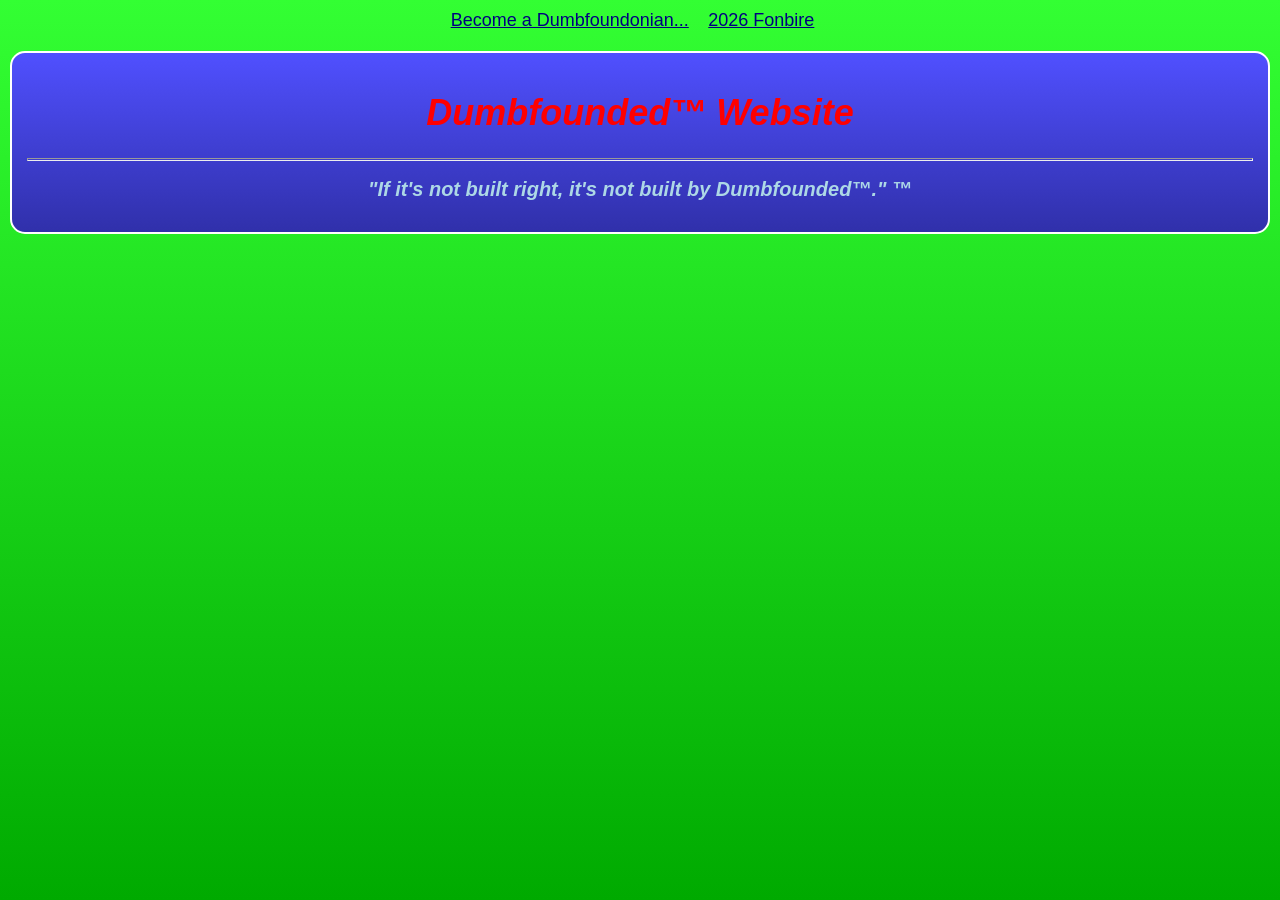
==== blackberry/index.html @ 6bc46877 "Update index.html" ====
<!DOCTYPE HTML PUBLIC "-//W3C//DTD HTML 4.01 Transitional//EN">
<html>
<head>
    <title>Dumbfounded™ Website</title>
    <meta http-equiv="Content-Type" content="text/html; charset=utf-8">
    <meta name="description" content="Official Dumbfounded™ Website">

    <style type="text/css">
        body {
            background-color: #33ff33;
            background: -webkit-linear-gradient(top, #33ff33, #00aa00);
            background: linear-gradient(to bottom, #33ff33, #00aa00);
            margin: 10px;
            font-family: Arial, Helvetica, sans-serif;
        }

        @-webkit-keyframes fadeIn {
            from {
                opacity: 0;
            }
            to {
                opacity: 1;
            }
        }

        @keyframes fadeIn {
            from {
                opacity: 0;
            }
            to {
                opacity: 1;
            }
        }

        .window {
            background-color: #5050ff;
            background: -webkit-linear-gradient(top, #5050ff, #3030aa);
            background: linear-gradient(to bottom, #5050ff, #3030aa);
            border: 2px solid #ffffff;
            padding: 15px;
            margin-top: 20px;
            -webkit-border-radius: 15px;
            border-radius: 15px;
            -webkit-animation: fadeIn 1.5s ease-in;
            animation: fadeIn 1.5s ease-in;
        }

        h1 {
            text-align: center;
            font-size: 36px;
            font-family: "Comic Sans MS", 'Comic Sans', Helvetica, sans-serif;
            color: red;
        }

        h2 {
            text-align: center;
            font-size: 20px;
            font-family: 'Comic Sans MS', 'Comic Sans', Helvetica, sans-serif;
            color: lightblue;
        }

        .nav_menu {
            text-align: center;
            margin-bottom: 20px;
            -webkit-animation: fadeIn 1s ease-in;
            animation: fadeIn 1s ease-in;
        }

        .nav_menu a {
            font-size: 18px;
            margin-right: 15px;
        }

        hr {
            height: 1px;
        }

        a {
            color: #000080;
        }

    </style>
</head>

<body>

<div class="nav_menu">
    <a href="sign-up">Become a Dumbfoundonian...</a>
    <a href="fonbire">2026 Fonbire</a>
</div>

<div class="window">

    <h1><i>Dumbfounded™ Website</i></h1>

    <hr>

    <h2>
        <i>"If it's not built right, it's not built by Dumbfounded™." ™</i>
    </h2>

</div>

</body>
</html>
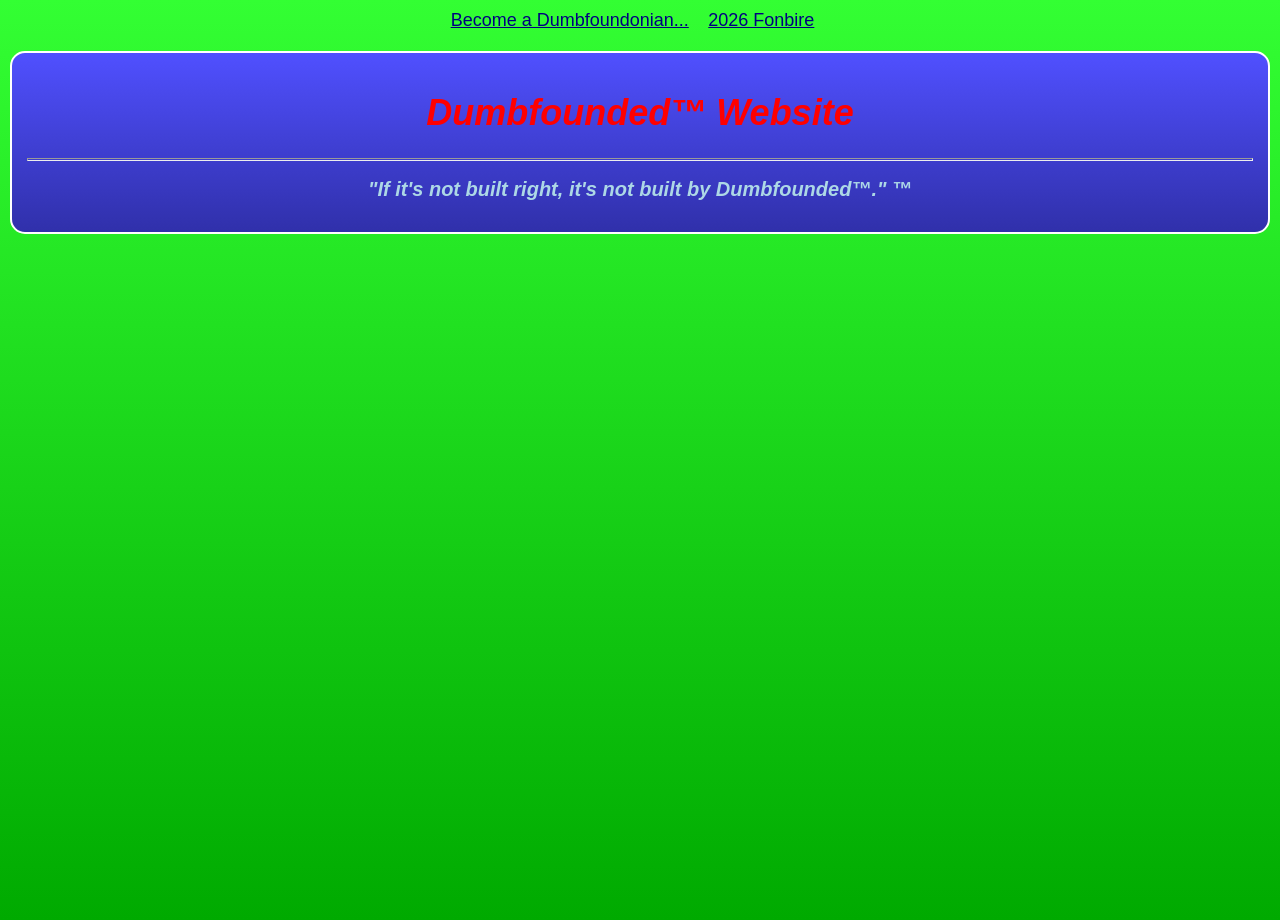
==== commit e5876455: "Update index.html" ====
--- a/blackberry/index.html
+++ b/blackberry/index.html
@@ -1,105 +1,104 @@
 <!DOCTYPE HTML PUBLIC "-//W3C//DTD HTML 4.01 Transitional//EN">
 <html>
 <head>
-    <title>Dumbfounded™ Website</title>
-    <meta http-equiv="Content-Type" content="text/html; charset=utf-8">
-    <meta name="description" content="Official Dumbfounded™ Website">
+  <title>Dumbfounded™ Website</title>
+  <link rel="icon" type="image/png" href="/DumbfoundedLogo2.png">
+  <meta http-equiv="Content-Type" content="text/html; charset=utf-8">
+  <meta name="description" content="Official Dumbfounded™ Website">
+  <style type="text/css">
+    body {
+      background-color: #33ff33;
+      background: -webkit-linear-gradient(top, #33ff33, #00aa00);
+      background: linear-gradient(to bottom, #33ff33, #00aa00);
+      margin: 10px;
+      padding: 0px;
+      height: 100%;
+      font-family: Arial, Helvetica, sans-serif;
+    }
 
-    <style type="text/css">
-        body {
-            background-color: #33ff33;
-            background: -webkit-linear-gradient(top, #33ff33, #00aa00);
-            background: linear-gradient(to bottom, #33ff33, #00aa00);
-            margin: 10px;
-            font-family: Arial, Helvetica, sans-serif;
-        }
+    .content-wrapper {
+      flex: 1;
+    }
 
-        @-webkit-keyframes fadeIn {
-            from {
-                opacity: 0;
-            }
-            to {
-                opacity: 1;
-            }
-        }
+    @-webkit-keyframes fadeIn {
+      from {
+        opacity: 0;
+      }
+      to {
+        opacity: 1;
+      }
+    }
 
-        @keyframes fadeIn {
-            from {
-                opacity: 0;
-            }
-            to {
-                opacity: 1;
-            }
-        }
+    @keyframes fadeIn {
+      from {
+        opacity: 0;
+      }
+      to {
+        opacity: 1;
+      }
+    }
 
-        .window {
-            background-color: #5050ff;
-            background: -webkit-linear-gradient(top, #5050ff, #3030aa);
-            background: linear-gradient(to bottom, #5050ff, #3030aa);
-            border: 2px solid #ffffff;
-            padding: 15px;
-            margin-top: 20px;
-            -webkit-border-radius: 15px;
-            border-radius: 15px;
-            -webkit-animation: fadeIn 1.5s ease-in;
-            animation: fadeIn 1.5s ease-in;
-        }
+    .window {
+      background-color: #5050ff;
+      background: -webkit-linear-gradient(top, #5050ff, #3030aa);
+      background: linear-gradient(to bottom, #5050ff, #3030aa);
+      border: 2px solid #ffffff;
+      padding: 15px;
+      margin-top: 20px;
+      -webkit-border-radius: 15px;
+      border-radius: 15px;
+      -webkit-animation: fadeIn 1.5s ease-in;
+      animation: fadeIn 1.5s ease-in;
+    }
 
-        h1 {
-            text-align: center;
-            font-size: 36px;
-            font-family: "Comic Sans MS", 'Comic Sans', Helvetica, sans-serif;
-            color: red;
-        }
+    h1 {
+      text-align: center;
+      font-size: 36px;
+      font-family: "Comic Sans MS", 'Comic Sans', Helvetica, sans-serif;
+      color: red;
+    }
 
-        h2 {
-            text-align: center;
-            font-size: 20px;
-            font-family: 'Comic Sans MS', 'Comic Sans', Helvetica, sans-serif;
-            color: lightblue;
-        }
+    h2 {
+      text-align: center;
+      font-size: 20px;
+      font-family: 'Comic Sans MS', 'Comic Sans', Helvetica, sans-serif;
+      color: lightblue;
+    }
 
-        .nav_menu {
-            text-align: center;
-            margin-bottom: 20px;
-            -webkit-animation: fadeIn 1s ease-in;
-            animation: fadeIn 1s ease-in;
-        }
+    .nav_menu {
+      text-align: center;
+      margin-bottom: 20px;
+      -webkit-animation: fadeIn 1s ease-in;
+      animation: fadeIn 1s ease-in;
+    }
 
-        .nav_menu a {
-            font-size: 18px;
-            margin-right: 15px;
-        }
+    .nav_menu a {
+      font-size: 18px;
+      margin-right: 15px;
+    }
 
-        hr {
-            height: 1px;
-        }
+    hr {
+      height: 1px;
+    }
 
-        a {
-            color: #000080;
-        }
-
-    </style>
+    a {
+      color: #000080;
+    }
+  </style>
 </head>
-
 <body>
-
-<div class="nav_menu">
-    <a href="sign-up">Become a Dumbfoundonian...</a>
-    <a href="fonbire">2026 Fonbire</a>
-</div>
-
-<div class="window">
-
-    <h1><i>Dumbfounded™ Website</i></h1>
-
-    <hr>
-
-    <h2>
+  <div class="context-wrapper">
+    <div class="nav_menu">
+      <a href="sign-up">Become a Dumbfoundonian...</a>
+      <a href="fonbire">2026 Fonbire</a>
+    </div>
+    <div class="window">
+      <h1><i>Dumbfounded™ Website</i></h1>
+      <hr>
+      <h2>
         <i>"If it's not built right, it's not built by Dumbfounded™." ™</i>
-    </h2>
-
-</div>
-
+      </h2>
+    </div>
+  </div>
 </body>
 </html>
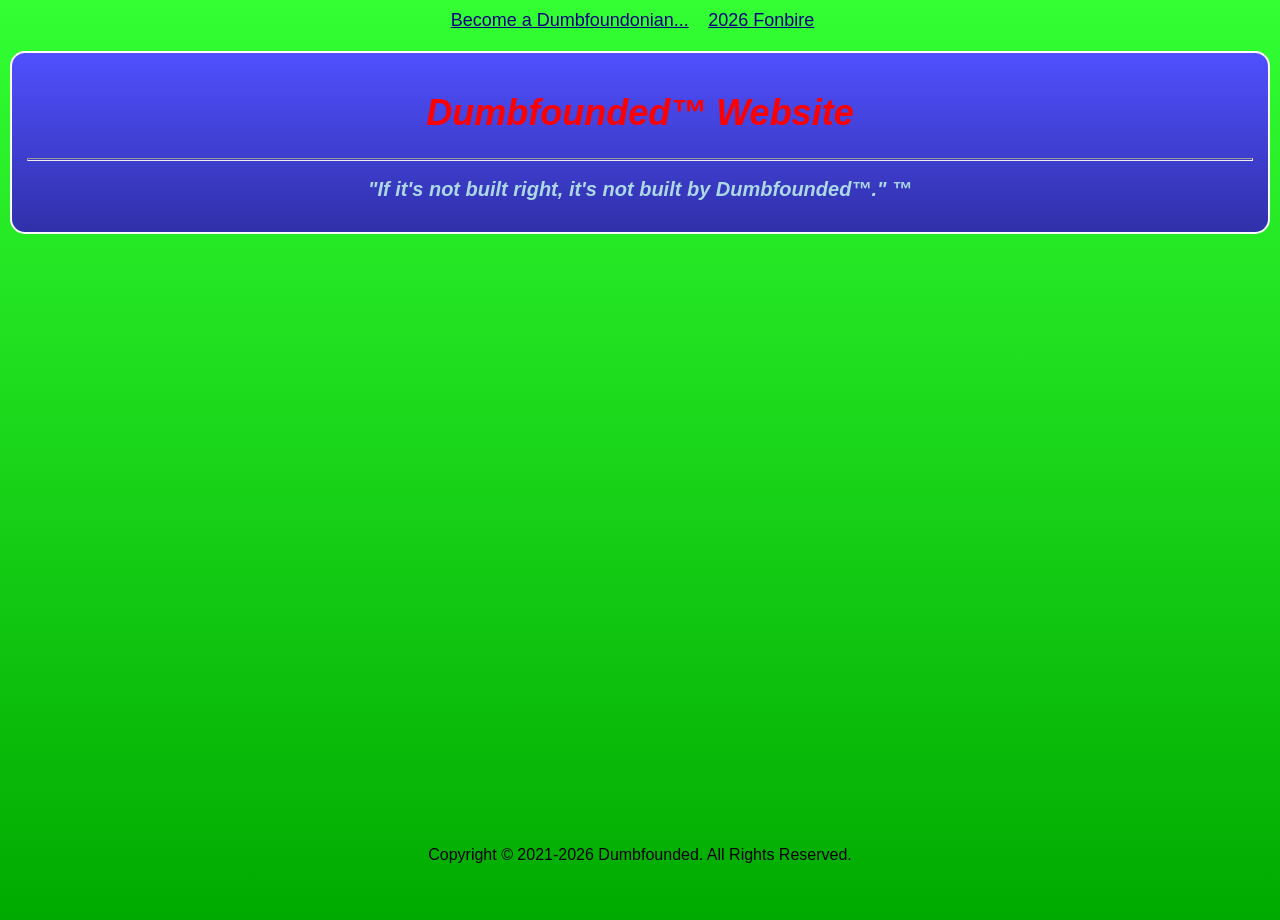
==== commit 510984d2: "Update index.html" ====
--- a/blackberry/index.html
+++ b/blackberry/index.html
@@ -18,6 +18,16 @@
 
     .content-wrapper {
       flex: 1;
+    }
+
+    footer {
+      position: absolute;
+      bottom: 0;
+      left: 0;
+      width: 100%;
+      text-align: center;
+      font-family: 'Arial', 'Helvetica', sans-serif;
+      padding: 20px 0;
     }
 
     @-webkit-keyframes fadeIn {
@@ -87,7 +97,7 @@
   </style>
 </head>
 <body>
-  <div class="context-wrapper">
+  <div class="content-wrapper">
     <div class="nav_menu">
       <a href="sign-up">Become a Dumbfoundonian...</a>
       <a href="fonbire">2026 Fonbire</a>
@@ -100,5 +110,8 @@
       </h2>
     </div>
   </div>
+  <footer>
+    <p>Copyright &copy 2021-2026 Dumbfounded. All Rights Reserved.</p>
+  </footer>
 </body>
 </html>
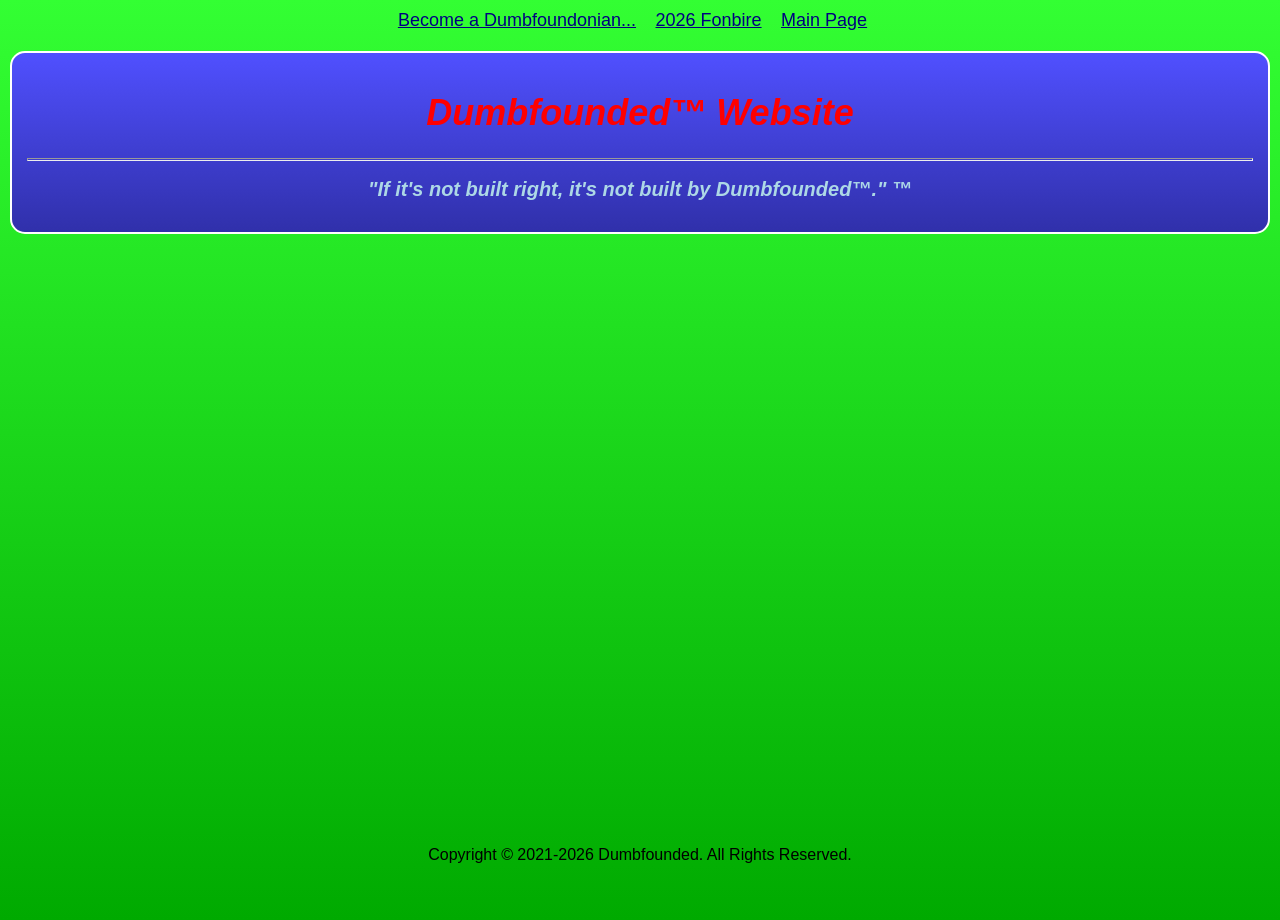
==== commit b5ab9cba: "Update index.html" ====
--- a/blackberry/index.html
+++ b/blackberry/index.html
@@ -101,6 +101,7 @@
     <div class="nav_menu">
       <a href="sign-up">Become a Dumbfoundonian...</a>
       <a href="fonbire">2026 Fonbire</a>
+      <a href="/">Main Page</a>
     </div>
     <div class="window">
       <h1><i>Dumbfounded™ Website</i></h1>
